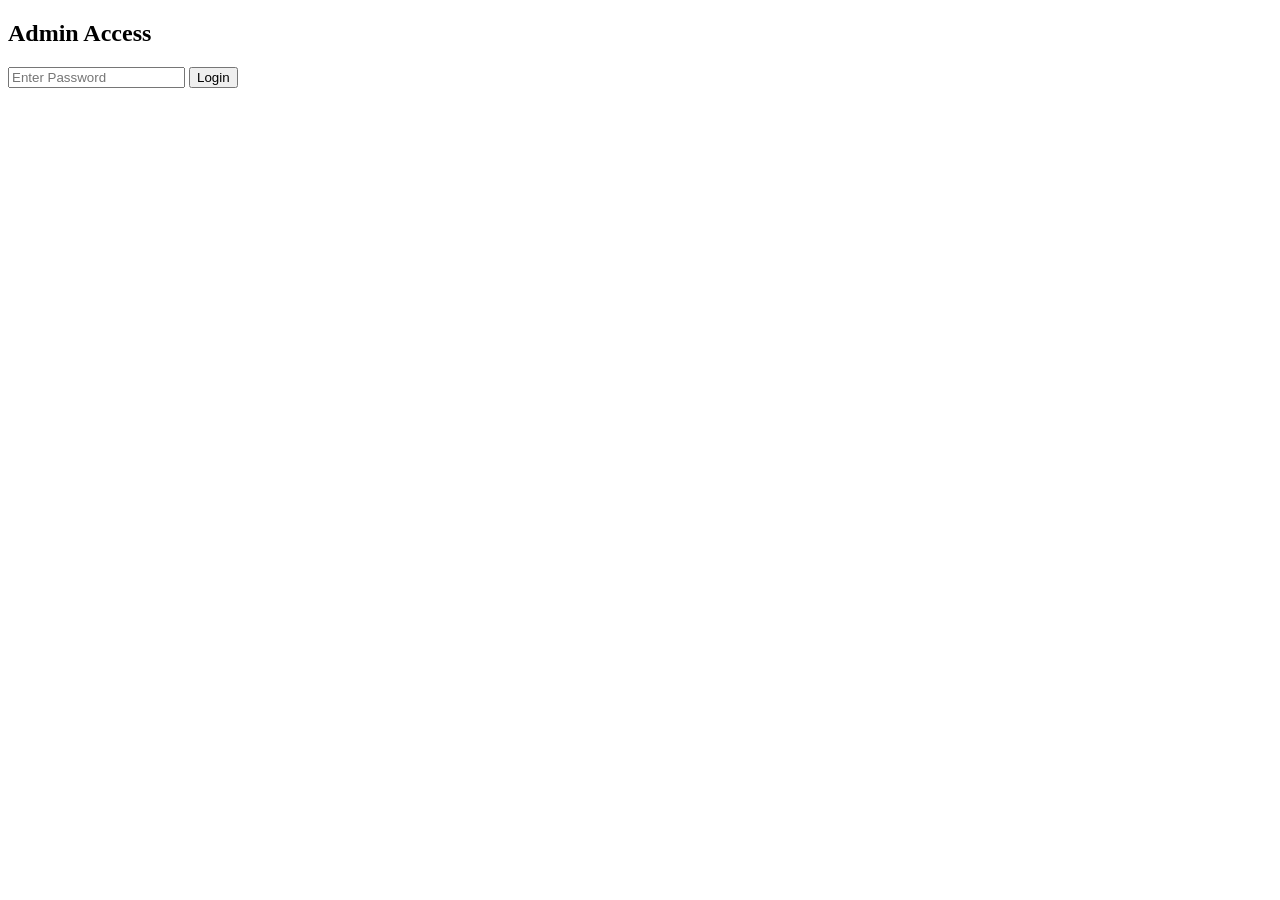
==== admin.html @ 87557cdb "Create admin.html" ====
<!DOCTYPE html>
<html lang="en">
<head>
  <link rel="stylesheet" href="styles.css">
  <title>Admin Dashboard - 505 Truck Service</title>
</head>
<body>

  <div id="login-box">
    <h2>Admin Access</h2>
    <input type="password" id="admin-password" placeholder="Enter Password">
    <button onclick="login()">Login</button>
  </div>

  <div id="admin-dashboard" style="display: none;">
    <h2>Edit Website Content</h2>
    
    <label>Change Main Text:</label>
    <input type="text" id="edit-welcome-text">
    
    <h3>Manage Items</h3>
    <div id="admin-items-list"></div>
    
    <button onclick="saveChanges()">Save and Publish Changes</button>
  </div>

  <script>
    let token = ""; // Holds authorization session

    async function login() {
      const password = document.getElementById('admin-password').value;
      const res = await fetch('/api/login', {
        method: 'POST',
        headers: { 'Content-Type': 'application/json' },
        body: JSON.stringify({ password })
      });
      
      if(res.ok) {
        const result = await res.json();
        token = result.token; // Save session token
        document.getElementById('login-box').style.display = 'none';
        document.getElementById('admin-dashboard').style.display = 'block';
        loadAdminFields();
      } else {
        alert("Incorrect Password");
      }
    }

    async function saveChanges() {
      const updatedText = document.getElementById('edit-welcome-text').value;
      
      const res = await fetch('/api/update-content', {
        method: 'POST',
        headers: { 
          'Content-Type': 'application/json',
          'Authorization': token 
        },
        body: JSON.stringify({ welcomeMessage: updatedText, items: [] })
      });

      if(res.ok) {
        alert("Website updated successfully! Everyone can see it now.");
      }
    }
  </script>
</body>
</html>
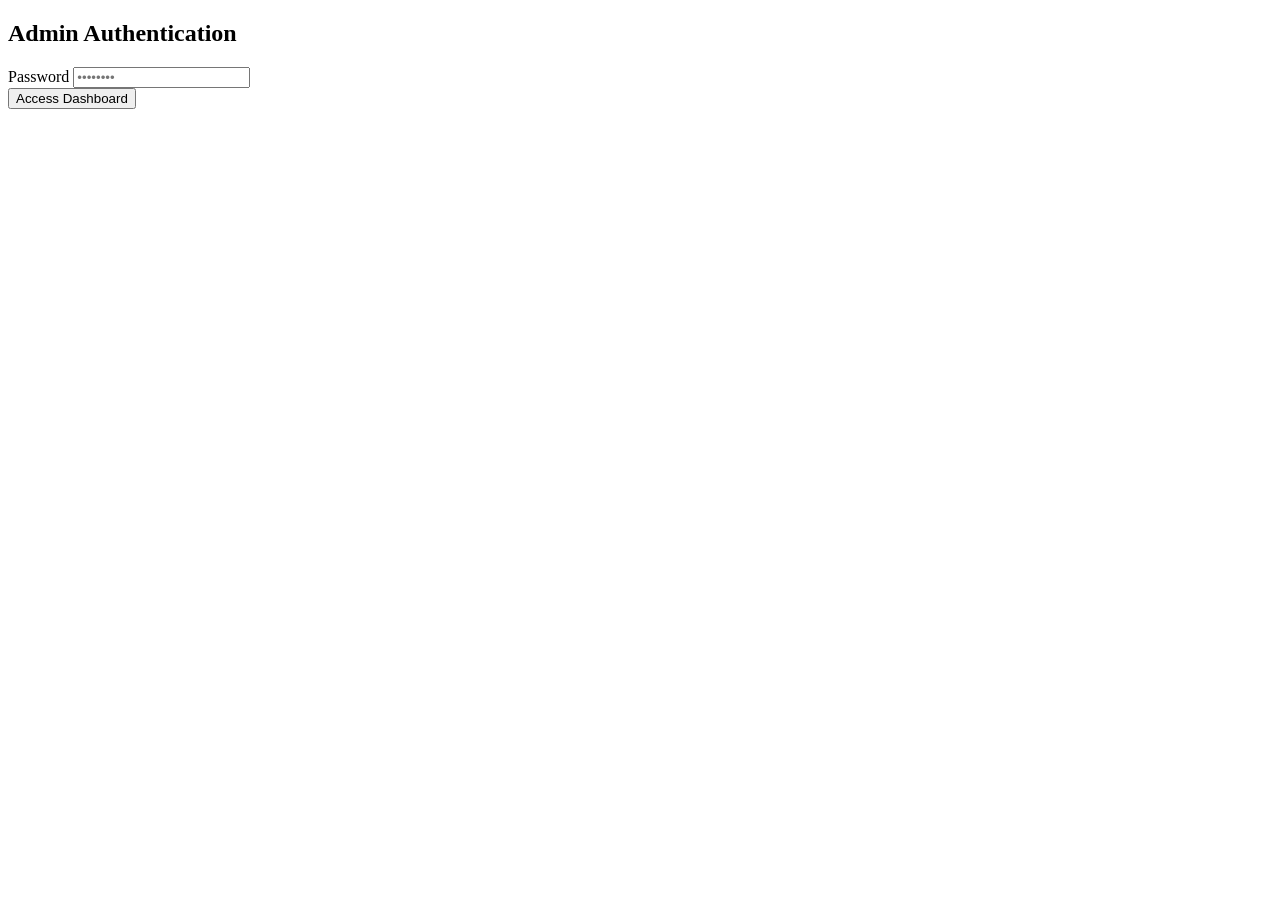
==== commit 7aef289a: "Update admin.html" ====
--- a/admin.html
+++ b/admin.html
@@ -1,31 +1,41 @@
 <!DOCTYPE html>
 <html lang="en">
 <head>
+  <meta charset="UTF-8">
+  <meta name="viewport" content="width=device-width, initial-scale=1.0">
   <link rel="stylesheet" href="styles.css">
-  <title>Admin Dashboard - 505 Truck Service</title>
+  <title>Admin Panel | 505 Truck Service</title>
 </head>
-<body>
+<body class="admin-body">
 
-  <div id="login-box">
-    <h2>Admin Access</h2>
-    <input type="password" id="admin-password" placeholder="Enter Password">
-    <button onclick="login()">Login</button>
+  <div id="login-box" class="admin-card">
+    <h2>Admin Authentication</h2>
+    <div class="admin-input-group">
+      <label for="admin-password">Password</label>
+      <input type="password" id="admin-password" placeholder="••••••••">
+    </div>
+    <button class="admin-btn" onclick="login()">Access Dashboard</button>
   </div>
 
-  <div id="admin-dashboard" style="display: none;">
-    <h2>Edit Website Content</h2>
+  <div id="admin-dashboard" class="admin-card" style="display: none;">
+    <h2>Control Panel</h2>
     
-    <label>Change Main Text:</label>
-    <input type="text" id="edit-welcome-text">
+    <div class="admin-input-group">
+      <label>Hero Welcome Text</label>
+      <input type="text" id="edit-welcome-text">
+    </div>
     
-    <h3>Manage Items</h3>
-    <div id="admin-items-list"></div>
+    <div class="admin-input-group">
+      <label>Active Services / Items</label>
+      <div id="admin-items-list"></div>
+    </div>
     
-    <button onclick="saveChanges()">Save and Publish Changes</button>
+    <button class="admin-btn" onclick="saveChanges()">Publish Changes Live</button>
   </div>
 
   <script>
-    let token = ""; // Holds authorization session
+    let token = "";
+    let currentItems = [];
 
     async function login() {
       const password = document.getElementById('admin-password').value;
@@ -37,13 +47,38 @@
       
       if(res.ok) {
         const result = await res.json();
-        token = result.token; // Save session token
+        token = result.token;
         document.getElementById('login-box').style.display = 'none';
         document.getElementById('admin-dashboard').style.display = 'block';
-        loadAdminFields();
+        
+        // Fetch current data to populate fields automatically
+        const dataRes = await fetch('/api/get-content');
+        const data = await dataRes.json();
+        
+        document.getElementById('edit-welcome-text').value = data.welcomeMessage;
+        currentItems = data.items || [];
+        renderAdminItems();
       } else {
-        alert("Incorrect Password");
+        alert("Access Denied: Invalid Password");
       }
+    }
+
+    function renderAdminItems() {
+      const listDiv = document.getElementById('admin-items-list');
+      listDiv.innerHTML = '';
+      currentItems.forEach((item, index) => {
+        listDiv.innerHTML += `
+          <div class="admin-item-row">
+            <span>${item.name}</span>
+            <button class="delete-btn" onclick="removeItem(${index})">Remove</button>
+          </div>
+        `;
+      });
+    }
+
+    function removeItem(index) {
+      currentItems.splice(index, 1);
+      renderAdminItems();
     }
 
     async function saveChanges() {
@@ -55,11 +90,13 @@
           'Content-Type': 'application/json',
           'Authorization': token 
         },
-        body: JSON.stringify({ welcomeMessage: updatedText, items: [] })
+        body: JSON.stringify({ welcomeMessage: updatedText, items: currentItems })
       });
 
       if(res.ok) {
-        alert("Website updated successfully! Everyone can see it now.");
+        alert("Changes pushed successfully! Refresh your home page to see them.");
+      } else {
+        alert("Error saving updates.");
       }
     }
   </script>
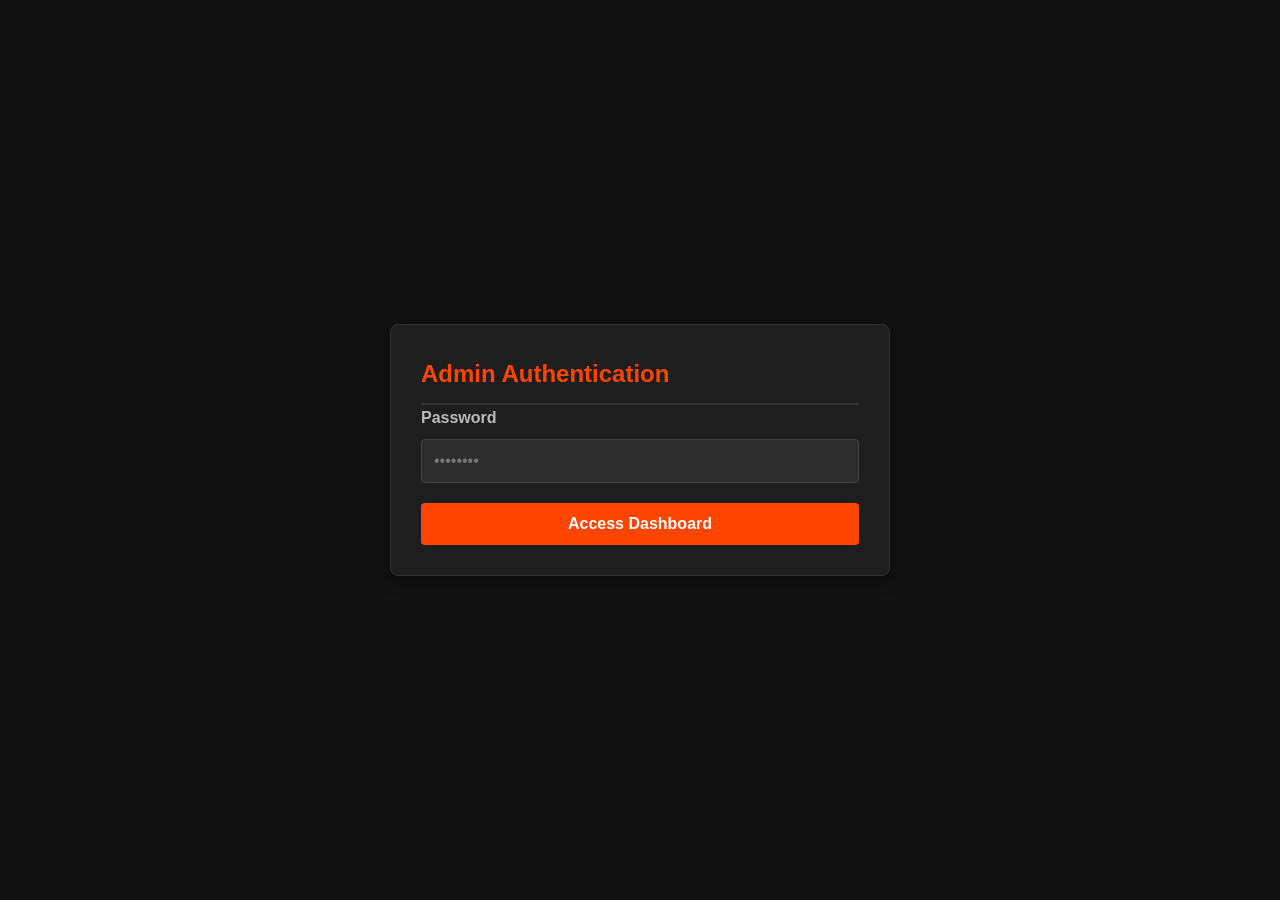
==== commit 2bdd2d5f: "Fix stylesheet link in admin.html" ====
--- a/admin.html
+++ b/admin.html
@@ -3,7 +3,7 @@
 <head>
   <meta charset="UTF-8">
   <meta name="viewport" content="width=device-width, initial-scale=1.0">
-  <link rel="stylesheet" href="styles.css">
+  <link rel="stylesheet" href="style.css">
   <title>Admin Panel | 505 Truck Service</title>
 </head>
 <body class="admin-body">
--- a/style.css
+++ b/style.css
@@ -0,0 +1,1489 @@
+/* --- Reset & Global Styles --- */
+@media (max-width: 768px) {
+  html, body {
+    width: 1200px;
+    overflow-x: hidden;
+  }
+
+  body {
+    transform: scale(0.8);
+    transform-origin: top left;
+  }
+}
+
+* {
+    margin: 0;
+    padding: 0;
+    box-sizing: border-box;
+    text-decoration: none;
+}
+
+body {
+    font-family: Arial, sans-serif;
+    background-color: #f9f9f9;
+    color: #333;
+    line-height: 1.6;
+    text-decoration: none;
+}
+
+.content-wrapper {
+    max-width: 1200px;
+    margin: 120px auto 60px auto;
+    padding: 0 20px;
+}
+
+
+.navbar {
+    position: fixed;
+    top: 0;
+    left: 0;
+    width: 100%;
+    background-color: #ffffff;
+    box-shadow: 0 2px 10px rgba(0, 0, 0, 0.1);
+    z-index: 1000;
+}
+
+.nav-container {
+    display: flex;
+    justify-content: space-between;
+    align-items: center;
+    max-width: 1400px;
+    margin: 0 auto;
+    padding: 15px 40px;
+}
+
+.logo img {
+    max-height: 50px;
+    width: auto;
+    display: block;
+}
+
+.nav-links {
+    display: flex;
+    list-style: none;
+    gap: 20px; 
+}
+
+.nav-links a {
+    text-decoration: none;
+    color: #333;
+    font-weight: bold;
+}
+
+
+.nav-spacer {
+    width: 150px; 
+}
+
+
+.content-wrapper {
+    max-width: 1200px;
+    margin: 120px auto 60px auto;
+    padding: 0 20px;
+}
+
+.hero-banner {
+    width: 100vw;
+    position: relative;
+    left: 50%;
+    right: 50%;
+    margin-left: -50vw;
+    margin-right: -50vw;
+    
+    height: 300px;
+    background-color: #000000;
+    overflow: hidden;
+    margin-bottom: 50px;
+    display: flex;
+    justify-content: center;
+    align-items: center;
+}
+
+.hero-banner img {
+    width: 100%;
+    height: 100%;
+    object-fit: contain; 
+}
+
+
+.documentary-section {
+    display: grid;
+    grid-template-columns: 1fr 1fr; 
+    gap: 40px;
+    align-items: center;
+    background-color: #ffffff;
+    padding: 40px;
+    border-radius: 8px;
+    box-shadow: 0 4px 6px rgba(0,0,0,0.05);
+    margin-bottom: 50px;
+}
+
+.doc-text {
+    display: flex;
+    flex-direction: column;
+    justify-content: center;
+}
+
+.doc-text h2 {
+    margin-bottom: 15px;
+    font-size: 2rem;
+}
+
+.doc-image img {
+    width: 100%;
+    height: auto;
+    max-height: 350px;
+    object-fit: cover;
+    border-radius: 6px;
+}
+
+.Contact_pl {
+    background: rgba(0, 0, 0, 0.3);
+    color: white;
+    text-align: center;
+    padding: 1.5rem 4rem; /* Reduced from 3rem to significantly shrink height */
+    width: 100%; 
+    max-width: 600px; 
+    margin: 2rem auto; 
+    border-radius: 25px;
+    box-shadow: 0 8px 32px rgba(0, 0, 0, 0.2);
+}
+
+.Contact_pl h2 {
+    text-align: center;
+    font-size: 1.6rem;
+    margin-bottom: 0.5rem; /* Tighter spacing */
+}
+
+.Contact_pl p {
+    font-size: 0.9rem;
+    margin-bottom: 1rem; /* Tighter spacing */
+}
+
+.personal {
+    display: flex;
+    flex-direction: column;
+    align-items: center;
+    gap: 2px; /* Pulls contact info closer together */
+    margin-bottom: 1rem;
+}
+
+.real {
+	display: flex;
+  	flex-direction: column;
+  	justify-content: left;
+  	margin-right: auto;
+}
+
+.front {
+    width: 100%;
+    height: 450px; 
+    background-color: #f7f7f7;
+    
+    
+    background-image: 
+        linear-gradient(to right, rgba(0,0,0,0.03) 1px, transparent 1px),
+        linear-gradient(to bottom, rgba(0,0,0,0.03) 1px, transparent 1px);
+    background-size: 50% 100%; 
+    background-position: center;
+
+    position: relative;
+    overflow: hidden;
+    border-radius: 8px;
+    margin-bottom: 50px;
+    display: flex;
+    justify-content: center;
+    align-items: center;
+}
+
+
+.front-bg-text {
+    font-family: 'Arial Black', Impact, sans-serif;
+    font-size: 4.5rem;
+    font-weight: 900;
+    line-height: 0.9;
+    color: #11161a;
+    text-align: center;
+    text-transform: uppercase;
+    letter-spacing: -2px;
+    user-select: none;
+    z-index: 1;
+}
+
+
+.front-fg-image {
+    position: absolute;
+    bottom: -20px;
+    max-height: 75%;
+    width: auto;
+    object-fit: contain;
+    z-index: 2;
+    
+    filter: drop-shadow(0px 10px 20px rgba(0, 0, 0, 0.15)); 
+}
+
+.Map-gallup {
+	border: 1px solid rgba(0, 0, 0, 0.1);
+	gap: 2rem;
+	display: flex;
+	align-items: center; 
+	justify-content: center;
+	gap: 5em;
+	padding: 4rem;
+	margin: 4rem;
+	border-radius: 30px;
+	background-color: white;
+	height: 600px;
+}
+
+.Map-box {
+	align-items: center;
+	justify-content: center;
+	text-align: center;
+	padding: 2rem;
+}
+
+.Map-box h1 {
+	font-size: 3em;
+	color: black;
+}
+
+.Map-box p {
+	font-size: 1.2em;
+	color: black;
+}
+
+.Map {
+	border-radius: 2em;
+	border: none;
+	width: 1500px;
+	height: 500px;
+	right: 40px;
+	transition: 0.3s ease-in-out;
+}
+
+.Map:hover {
+	transform: scale(1.1);
+	opacity: 1;
+}
+
+.services-section {
+    max-width: 1200px;
+    margin: 60px auto;
+    padding: 0 20px;
+    font-family: Arial, sans-serif;
+    color: #111;
+}
+
+.services-header {
+    text-align: center;
+    margin-bottom: 50px;
+}
+
+.services-header .subtitle {
+    display: block;
+    color: #e53935;
+    font-size: 0.85rem;
+    font-weight: bold;
+    text-transform: uppercase;
+    letter-spacing: 2px;
+    margin-bottom: 15px;
+}
+
+.services-header h2 {
+    font-size: 2.5rem;
+    font-weight: bold;
+    line-height: 1.2;
+    max-width: 800px;
+    margin: 0 auto;
+}
+
+.services-grid {
+    display: grid;
+    grid-template-columns: repeat(3, 1fr);
+    gap: 30px;
+}
+
+.service-card {
+    display: flex;
+    flex-direction: column;
+}
+
+.service-card .card-image {
+    width: 100%;
+    height: 250px;
+    border-radius: 12px;
+    overflow: hidden;
+    margin-bottom: 20px;
+}
+
+.service-card .card-image img {
+    width: 100%;
+    height: 100%;
+    object-fit: cover;
+}
+
+.service-card h3 {
+    font-size: 1.4rem;
+    font-weight: bold;
+    margin-bottom: 15px;
+    line-height: 1.3;
+}
+
+.service-card p {
+    font-size: 0.95rem;
+    color: #555;
+    line-height: 1.6;
+}
+
+.testimonials-section {
+    max-width: 800px;
+    margin: 60px auto;
+    padding: 40px 20px;
+    background-color: #ffffff;
+    border-radius: 16px;
+    box-shadow: 0 10px 30px rgba(0, 0, 0, 0.05);
+    font-family: Arial, sans-serif;
+    text-align: center;
+}
+
+.testimonials-header h2 {
+    font-size: 2rem;
+    color: #111;
+    margin-bottom: 30px;
+    font-weight: bold;
+}
+
+.testimonial-container {
+    position: relative;
+    min-height: 280px;
+    display: flex;
+    flex-direction: column;
+    justify-content: center;
+    align-items: center;
+}
+
+.testimonial-slide {
+    display: none;
+    opacity: 0;
+    transition: opacity 0.5s ease-in-out;
+    width: 100%;
+    max-width: 650px;
+}
+
+.testimonial-slide.active {
+    display: block;
+    opacity: 1;
+}
+
+.stars {
+    color: #ffb400;
+    font-size: 1.4rem;
+    margin-bottom: 15px;
+}
+
+.quote {
+    font-size: 1.15rem;
+    color: #444;
+    line-height: 1.6;
+    font-style: italic;
+    margin-bottom: 25px;
+}
+
+.client-info {
+    display: flex;
+    align-items: center;
+    justify-content: center;
+    gap: 15px;
+}
+
+.client-info img {
+    width: 60px;
+    height: 60px;
+    border-radius: 50%;
+    object-fit: cover;
+    background-color: #eee;
+}
+
+.client-info h4 {
+    font-size: 1rem;
+    color: #111;
+    font-weight: bold;
+    margin: 0;
+    text-align: left;
+}
+
+.client-info span {
+    display: block;
+    font-size: 0.85rem;
+    color: #666;
+    text-align: left;
+}
+
+.testimonial-controls {
+    display: flex;
+    gap: 15px;
+    margin-top: 30px;
+}
+
+.control-btn {
+    background: #f0f0f0;
+    border: none;
+    width: 40px;
+    height: 40px;
+    border-radius: 50%;
+    font-size: 1.2rem;
+    cursor: pointer;
+    display: flex;
+    align-items: center;
+    justify-content: center;
+    transition: background 0.2s ease, color 0.2s ease;
+    color: #333;
+}
+
+.control-btn:hover {
+    background: #e53935;
+    color: #ffffff;
+}
+
+/* --- Stats Grid Section --- */
+.stats-container {
+    display: grid;
+    grid-template-columns: repeat(3, 1fr);
+    gap: 25px;
+    max-width: 1200px;
+    margin: 50px auto;
+    padding: 0 20px;
+}
+
+.stat-card {
+    background: linear-gradient(135deg, #ffffff, #f1f5f9);
+    padding: 30px 20px;
+    border-radius: 16px;
+    text-align: center;
+    box-shadow: 0 4px 20px rgba(0, 0, 0, 0.03);
+    border: 1px solid rgba(0, 0, 0, 0.05);
+    transition: transform 0.3s ease;
+}
+
+.stat-card:hover {
+    transform: translateY(-5px);
+}
+
+.stat-number {
+    display: block;
+    font-size: 2.5rem;
+    font-weight: 800;
+    color: #111;
+    margin-bottom: 5px;
+    letter-spacing: -1px;
+}
+
+.stat-label {
+    font-size: 0.95rem;
+    color: #666;
+    text-transform: uppercase;
+    letter-spacing: 1px;
+    font-weight: 600;
+}
+
+/* --- FAQ Accordion Section --- */
+.faq-container {
+    max-width: 700px;
+    margin: 60px auto;
+    padding: 0 20px;
+    font-family: Arial, sans-serif;
+}
+
+.faq-container h3 {
+    text-align: center;
+    font-size: 1.8rem;
+    margin-bottom: 25px;
+    color: #111;
+}
+
+.faq-item {
+    background: #ffffff;
+    margin-bottom: 12px;
+    border-radius: 8px;
+    box-shadow: 0 2px 8px rgba(0,0,0,0.04);
+    overflow: hidden;
+    border: 1px solid #edf2f7;
+}
+
+.faq-question {
+    width: 100%;
+    padding: 18px 20px;
+    text-align: left;
+    background: none;
+    border: none;
+    font-size: 1.05rem;
+    font-weight: 600;
+    color: #2d3748;
+    cursor: pointer;
+    display: flex;
+    justify-content: space-between;
+    align-items: center;
+    transition: background 0.2s ease;
+}
+
+.faq-question:hover {
+    background: #f7fafc;
+}
+
+.faq-question::after {
+    content: '+';
+    font-size: 1.3rem;
+    color: #a0aec0;
+    transition: transform 0.3s ease;
+}
+
+.faq-item.active .faq-question::after {
+    transform: rotate(45deg);
+}
+
+.faq-answer {
+    max-height: 0;
+    overflow: hidden;
+    transition: max-height 0.3s cubic-bezier(0, 1, 0, 1);
+    background: #fcfdfd;
+}
+
+.faq-answer p {
+    padding: 0 20px 20px 20px;
+    color: #4a5568;
+    line-height: 1.6;
+    font-size: 0.95rem;
+}
+
+.faq-item.active .faq-answer {
+    max-height: 1000px;
+    transition: max-height 0.3s cubic-bezier(1, 0, 1, 0);
+}
+
+/* --- Floating Call-To-Action (CTA) --- */
+.floating-cta {
+    position: fixed;
+    bottom: 30px;
+    right: 30px;
+    background-color: #111;
+    color: #ffffff;
+    padding: 12px 20px;
+    border-radius: 30px;
+    text-decoration: none;
+    display: flex;
+    align-items: center;
+    gap: 8px;
+    font-weight: bold;
+    font-size: 0.9rem;
+    box-shadow: 0 10px 25px rgba(0, 0, 0, 0.15);
+    z-index: 999;
+    transition: transform 0.2s ease, background-color 0.2s ease;
+}
+
+.floating-cta:hover {
+    transform: scale(1.05);
+    background-color: #222;
+}
+
+/* --- Live Chat Widget (Bottom Left) --- */
+.chat-widget {
+    position: fixed;
+    bottom: 30px;
+    left: 30px;
+    z-index: 2000;
+    font-family: Arial, sans-serif;
+}
+
+/* Floating Action Button */
+.chat-bubble {
+    width: 56px;
+    height: 56px;
+    background-color: #111111;
+    color: #ffffff;
+    border: none;
+    border-radius: 50%;
+    cursor: pointer;
+    display: flex;
+    align-items: center;
+    justify-content: center;
+    box-shadow: 0 4px 16px rgba(0, 0, 0, 0.2);
+    transition: transform 0.2s ease, background-color 0.2s ease;
+}
+
+.chat-bubble:hover {
+    transform: scale(1.05);
+    background-color: #222222;
+}
+
+/* Hidden Chat Window Container */
+.chat-window {
+    position: absolute;
+    bottom: 70px;
+    left: 0;
+    width: 320px;
+    height: 400px;
+    background-color: #ffffff;
+    border-radius: 12px;
+    box-shadow: 0 8px 24px rgba(0, 0, 0, 0.15);
+    display: flex;
+    flex-direction: column;
+    overflow: hidden;
+    opacity: 0;
+    transform: translateY(20px) scale(0.95);
+    pointer-events: none;
+    transition: opacity 0.3s cubic-bezier(0.16, 1, 0.3, 1), transform 0.3s cubic-bezier(0.16, 1, 0.3, 1);
+}
+
+/* Open State Trigger */
+.chat-widget.chat-open .chat-window {
+    opacity: 1;
+    transform: translateY(0) scale(1);
+    pointer-events: auto;
+}
+
+/* Header Area */
+.chat-header {
+    background-color: #111111;
+    color: #ffffff;
+    padding: 15px;
+    display: flex;
+    justify-content: space-between;
+    align-items: center;
+}
+
+.chat-status {
+    display: flex;
+    align-items: center;
+    gap: 8px;
+}
+
+.status-dot {
+    width: 8px;
+    height: 8px;
+    background-color: #4caf50;
+    border-radius: 50%;
+}
+
+.chat-header h4 {
+    margin: 0;
+    font-size: 0.95rem;
+    font-weight: 600;
+}
+
+.close-chat {
+    background: none;
+    border: none;
+    color: #ffffff;
+    font-size: 1.5rem;
+    cursor: pointer;
+    line-height: 1;
+}
+
+/* Chat History Display */
+.chat-body {
+    flex: 1;
+    padding: 15px;
+    background-color: #f7f9fa;
+    overflow-y: auto;
+    display: flex;
+    flex-direction: column;
+    gap: 10px;
+}
+
+.message {
+    max-width: 80%;
+    padding: 10px 14px;
+    border-radius: 8px;
+    font-size: 0.9rem;
+    line-height: 1.4;
+}
+
+.system-msg {
+    background-color: #e2e8f0;
+    color: #334155;
+    align-self: flex-start;
+    border-top-left-radius: 2px;
+}
+
+.user-msg {
+    background-color: #111111;
+    color: #ffffff;
+    align-self: flex-end;
+    border-top-right-radius: 2px;
+}
+
+/* Input Controls */
+.chat-footer {
+    padding: 10px 15px;
+    background-color: #ffffff;
+    border-top: 1px solid #edf2f7;
+    display: flex;
+    gap: 10px;
+    align-items: center;
+}
+
+.chat-footer input {
+    flex: 1;
+    border: none;
+    outline: none;
+    font-size: 0.9rem;
+    padding: 8px 0;
+}
+
+.chat-footer button {
+    background: none;
+    border: none;
+    color: #111111;
+    cursor: pointer;
+    display: flex;
+    align-items: center;
+    justify-content: center;
+    padding: 4px;
+    transition: color 0.2s ease;
+}
+
+.chat-footer button:hover {
+    color: #e53935;
+}
+
+.activity-toast {
+    position: fixed;
+    bottom: 30px;
+    right: -350px; /* Hidden off-screen by default */
+    background: #ffffff;
+    padding: 15px 20px;
+    border-radius: 12px;
+    box-shadow: 0 10px 30px rgba(0,0,0,0.1);
+    display: flex;
+    align-items: center;
+    gap: 12px;
+    z-index: 3000;
+    border-left: 4px solid #e53935;
+    transition: right 0.5s cubic-bezier(0.16, 1, 0.3, 1);
+    font-family: Arial, sans-serif;
+    max-width: 320px;
+}
+
+.activity-toast.show {
+    right: 30px; /* Slide into view */
+}
+
+.toast-icon {
+    font-size: 1.3rem;
+}
+
+.toast-text p {
+    font-size: 0.85rem;
+    color: #111;
+    margin: 0;
+    font-weight: 600;
+    line-height: 1.3;
+}
+
+.toast-text span {
+    font-size: 0.75rem;
+    color: #888;
+}
+
+.glow-grid {
+    display: grid;
+    grid-template-columns: repeat(3, 1fr);
+    gap: 25px;
+    max-width: 1200px;
+    margin: 50px auto;
+    padding: 0 20px;
+    font-family: Arial, sans-serif;
+}
+
+.glow-card {
+    background: #11161a;
+    color: #ffffff;
+    padding: 35px 25px;
+    border-radius: 16px;
+    position: relative;
+    border: 1px solid rgba(255, 255, 255, 0.08);
+    transition: transform 0.3s ease, border-color 0.3s ease;
+}
+
+.glow-card::before {
+    content: '';
+    position: absolute;
+    top: -1px; left: -1px; right: -1px; bottom: -1px;
+    border-radius: 16px;
+    background: linear-gradient(135deg, #e53935, #ff7300);
+    z-index: -1;
+    opacity: 0;
+    transition: opacity 0.3s ease;
+}
+
+.glow-card:hover {
+    transform: translateY(-5px);
+    border-color: transparent;
+}
+
+.glow-card:hover::before {
+    opacity: 1;
+}
+
+.card-icon {
+    font-size: 2rem;
+    margin-bottom: 20px;
+}
+
+.glow-card h3 {
+    font-size: 1.35rem;
+    margin-bottom: 12px;
+    font-weight: 700;
+    letter-spacing: -0.5px;
+}
+
+.glow-card p {
+    font-size: 0.95rem;
+    color: #94a3b8;
+    line-height: 1.6;
+}
+
+.line-grid {
+    display: grid;
+    grid-template-columns: repeat(3, 1fr);
+    gap: 30px;
+    max-width: 1200px;
+    margin: 50px auto;
+    padding: 0 20px;
+    font-family: Arial, sans-serif;
+}
+
+.line-card {
+    background: #ffffff;
+    padding: 40px 30px;
+    border-radius: 12px;
+    box-shadow: 0 4px 6px -1px rgba(0, 0, 0, 0.05);
+    position: relative;
+    overflow: hidden;
+    border: 1px solid #edf2f7;
+    transition: box-shadow 0.3s ease;
+}
+
+.line-card::after {
+    content: '';
+    position: absolute;
+    left: 0;
+    top: 0;
+    height: 100%;
+    width: 4px;
+    background-color: #e53935;
+    transform: scaleY(0);
+    transition: transform 0.3s ease;
+    transform-origin: bottom;
+}
+
+.line-card:hover {
+    box-shadow: 0 20px 25px -5px rgba(0, 0, 0, 0.08);
+}
+
+.line-card:hover::after {
+    transform: scaleY(1);
+}
+
+.line-card h3 {
+    font-size: 1.2rem;
+    color: #1a202c;
+    margin-bottom: 15px;
+    font-weight: 700;
+}
+
+.line-card p {
+    font-size: 0.95rem;
+    color: #4a5568;
+    line-height: 1.6;
+}
+
+.floating-grid {
+    display: grid;
+    grid-template-columns: repeat(3, 1fr);
+    gap: 40px 25px; /* Extra top gap to accommodate the floating icons */
+    max-width: 1200px;
+    margin: 60px auto;
+    padding: 0 20px;
+    font-family: Arial, sans-serif;
+}
+
+.float-card {
+    background: #ffffff;
+    padding: 40px 25px 30px 25px;
+    border-radius: 16px;
+    box-shadow: 0 4px 20px rgba(0,0,0,0.04);
+    border: 1px solid #edf2f7;
+    position: relative;
+    transition: transform 0.3s ease, box-shadow 0.3s ease;
+}
+
+.float-icon {
+    position: absolute;
+    top: -25px;
+    left: 25px;
+    width: 50px;
+    height: 50px;
+    background: #111111;
+    color: #ffffff;
+    border-radius: 12px;
+    display: flex;
+    align-items: center;
+    justify-content: center;
+    font-size: 1.5rem;
+    box-shadow: 0 8px 16px rgba(0,0,0,0.1);
+    transition: transform 0.3s ease, background-color 0.3s ease;
+}
+
+.float-card:hover {
+    transform: translateY(-5px);
+    box-shadow: 0 20px 30px rgba(0,0,0,0.08);
+}
+
+.float-card:hover .float-icon {
+    transform: translateY(-5px);
+    background-color: #e53935; /* Accent switch on hover */
+}
+
+.float-card h3 {
+    font-size: 1.3rem;
+    color: #1a202c;
+    margin-bottom: 12px;
+    font-weight: 700;
+}
+
+.float-card p {
+    font-size: 0.95rem;
+    color: #4a5568;
+    line-height: 1.6;
+}
+
+.split-wrapper {
+    display: flex;
+    width: 100%;
+    max-width: 1200px;
+    height: 400px;
+    margin: 50px auto;
+    border-radius: 20px;
+    overflow: hidden;
+    font-family: Arial, sans-serif;
+    box-shadow: 0 10px 30px rgba(0, 0, 0, 0.05);
+}
+
+.split-panel {
+    flex: 1;
+    display: flex;
+    align-items: center;
+    justify-content: center;
+    padding: 40px;
+    transition: flex 0.6s cubic-bezier(0.16, 1, 0.3, 1), background-color 0.3s ease;
+    cursor: pointer;
+    position: relative;
+}
+
+.left-panel {
+    background-color: #11161a;
+    color: #ffffff;
+}
+
+.right-panel {
+    background-color: #f1f5f9;
+    color: #1e293b;
+}
+
+/* When active, the panel expands to take up 65% of the total width */
+.split-panel.active {
+    flex: 1.8;
+}
+
+.split-content {
+    max-width: 400px;
+    text-align: center;
+}
+
+.split-content h2 {
+    font-size: 1.8rem;
+    margin-bottom: 15px;
+    font-weight: 700;
+}
+
+.split-content p {
+    font-size: 0.95rem;
+    line-height: 1.6;
+    opacity: 0.8;
+}
+
+/* Apply this to your major layout tags (sections, articles, wrappers) */
+section, 
+.services-section, 
+.testimonials-section, 
+.premium-enhancements,
+.glow-grid,
+.line-grid,
+.bento-grid,
+.split-wrapper {
+    margin-top: 100px;       /* Pushes the next section down */
+    margin-bottom: 100px;    /* Pushes the following section down */
+    padding-top: 60px;       /* Internal spacing at the top of the section */
+    padding-bottom: 60px;    /* Internal spacing at the bottom of the section */
+    position: relative;      /* Ensures layout structural containment */
+}
+
+
+.footer-corporate {
+    background-color: #ffffff;
+    border-top: 1px solid #edf2f7;
+    padding: 80px 20px 30px 20px;
+    margin-top: 120px; /* Big top gap to separate it from the content above */
+    font-family: Arial, sans-serif;
+}
+
+.footer-container {
+    max-width: 1200px;
+    margin: 0 auto;
+    display: grid;
+    grid-template-columns: 2fr 1fr 1fr;
+    gap: 40px;
+}
+
+.footer-column h3 {
+    font-size: 1.4rem;
+    color: #111111;
+    margin-bottom: 15px;
+    font-weight: 700;
+}
+
+.footer-column h4 {
+    font-size: 1rem;
+    color: #111111;
+    margin-bottom: 20px;
+    font-weight: 700;
+    text-transform: uppercase;
+    letter-spacing: 1px;
+}
+
+.footer-column p {
+    color: #64748b;
+    font-size: 0.95rem;
+    line-height: 1.6;
+}
+
+.footer-column ul {
+    list-style: none;
+    padding: 0;
+    margin: 0;
+}
+
+.footer-column ul li {
+    margin-bottom: 12px;
+    color: #64748b;
+    font-size: 0.95rem;
+}
+
+.footer-column ul li a {
+    color: #64748b;
+    text-decoration: none;
+    transition: color 0.2s;
+}
+
+.footer-column ul li a:hover {
+    color: #e53935;
+}
+
+.footer-bottom {
+    max-width: 1200px;
+    margin: 60px auto 0 auto;
+    padding-top: 25px;
+    border-top: 1px solid #edf2f7;
+    text-align: center;
+}
+
+.footer-bottom p {
+    color: #94a3b8;
+    font-size: 0.85rem;
+    margin: 0;
+}
+
+
+.location-banner {
+    background-color: #f1f5f9; /* Light, neutral background */
+    border-bottom: 1px solid #e2e8f0;
+    padding: 12px 20px; /* Slim vertical spacing */
+    margin-top: 80px; /* Adjust to match your navbar's height */
+    margin-bottom: 1px; /* Small gap before your main content */
+    font-family: Arial, sans-serif;
+}
+
+
+[data-theme="dark"] .location-banner {
+    background-color: #1e293b;
+    border-bottom: 1px solid rgba(255, 255, 255, 0.05);
+}
+
+.location-banner-content {
+    max-width: 1200px;
+    margin: 0 auto;
+    display: flex;
+    align-items: center;
+    justify-content: center; /* Centers the text; change to flex-start to left-align */
+    gap: 8px;
+}
+
+.location-dot {
+    width: 8px;
+    height: 8px;
+    background-color: #e53935; /* Accent red indicator dot */
+    border-radius: 50%;
+    display: inline-block;
+}
+
+.location-banner p {
+    font-size: 0.95rem;
+    color: #334155;
+    margin: 0;
+}
+
+[data-theme="dark"] .location-banner p {
+    color: #cbd5e1;
+}
+
+.location-banner strong {
+    color: #111111;
+    font-weight: 700;
+}
+
+[data-theme="dark"] .location-banner strong {
+    color: #ffffff;
+}
+
+.reveal-grid {
+    display: flex;
+    justify-content: center;
+    padding: 20px;
+    font-family: Arial, sans-serif;
+}
+
+.reveal-card {
+    background: #ffffff;
+    border: 1px solid #e2e8f0;
+    border-radius: 16px;
+    padding: 30px;
+    width: 100%;
+    max-width: 400px;
+    box-shadow: 0 4px 12px rgba(0, 0, 0, 0.03);
+    overflow: hidden;
+    transition: box-shadow 0.3s ease;
+}
+
+.reveal-header {
+    display: flex;
+    justify-content: space-between;
+    align-items: center;
+    margin-bottom: 15px;
+}
+
+.reveal-header h3 {
+    margin: 0;
+    font-size: 1.25rem;
+    color: #111111;
+}
+
+.reveal-price {
+    font-size: 1.4rem;
+    font-weight: 800;
+    color: #e53935;
+}
+
+.reveal-summary {
+    color: #475569;
+    font-size: 0.95rem;
+    line-height: 1.5;
+    margin: 0 0 20px 0;
+}
+
+/* Hidden by default with smooth height transitions */
+.reveal-hidden-content {
+    max-height: 0;
+    opacity: 0;
+    overflow: hidden;
+    transition: max-height 0.4s cubic-bezier(0, 1, 0, 1), opacity 0.3s ease;
+}
+
+.reveal-hidden-content hr {
+    border: 0;
+    height: 1px;
+    background: #e2e8f0;
+    margin: 15px 0;
+}
+
+.reveal-hidden-content h4 {
+    margin: 0 0 10px 0;
+    font-size: 0.9rem;
+}
+
+.reveal-hidden-content ul {
+    padding-left: 20px;
+    margin: 0;
+}
+
+.reveal-hidden-content ul li {
+    font-size: 0.85rem;
+    color: #64748b;
+    margin-bottom: 8px;
+}
+
+/* Open State Modifications via JS class toggle */
+.reveal-card.is-open .reveal-hidden-content {
+    max-height: 500px; /* Big enough limit to display content */
+    opacity: 1;
+    transition: max-height 0.4s cubic-bezier(1, 0, 1, 0), opacity 0.3s ease;
+}
+
+.reveal-toggle-btn {
+    width: 100%;
+    background: #f1f5f9;
+    color: #1e293b;
+    border: none;
+    padding: 12px;
+    border-radius: 8px;
+    font-weight: bold;
+    cursor: pointer;
+    margin-top: 20px;
+    transition: background 0.2s, color 0.2s;
+}
+
+.reveal-toggle-btn:hover {
+    background: #111111;
+    color: #ffffff;
+}
+
+.hero-image-layout {
+    max-width: 1200px;
+    margin: 40px auto;
+    padding: 0 20px;
+    font-family: Arial, sans-serif;
+}
+
+/* --- Title Styling --- */
+.title-container {
+    text-align: center;
+    margin-bottom: 30px; /* Space between title and the image below */
+}
+
+.accent-title {
+    color: #e53935; /* Crisp, highly visible red */
+    font-size: 2.5rem;
+    font-weight: 800;
+    margin: 0 0 10px 0;
+    letter-spacing: -1px;
+    text-transform: uppercase;
+}
+
+.subtitle-text {
+    color: #475569;
+    font-size: 1.1rem;
+    margin: 0;
+}
+
+/* --- Image Framework --- */
+.image-wrapper {
+    width: 100%;
+    height: 450px; /* Fixed height for the showcase area */
+    border-radius: 16px;
+    overflow: hidden; /* Keeps the image corners rounded */
+    box-shadow: 0 10px 30px rgba(0, 0, 0, 0.08);
+    background-color: #f1f5f9; /* Skeleton background color while loading */
+}
+
+.image-wrapper img {
+    width: 100%;
+    height: 100%;
+    /* Crucial properties to prevent stretching and distortion: */
+    object-fit: cover; 
+    object-position: center; 
+    display: block;
+}
+
+.Road-title {
+	text-align: center;
+    margin: 20px auto;
+    font-family: Arial, sans-serif;
+    color: red;
+    font-size: 2.5rem;
+}
+
+
+.truck-hero-section {
+    width: 100%;
+    max-width: 1200px;
+    margin: 80px auto;
+    padding: 0 20px;
+    font-family: Arial, sans-serif;
+    overflow: hidden; /* Prevents the truck from causing a horizontal scrollbar while animating */
+}
+
+.truck-hero-container {
+    display: flex;
+    align-items: center;
+    justify-content: space-between;
+    gap: 40px;
+}
+
+/* --- Left Side: Text Layout --- */
+.truck-text-side {
+    flex: 1;
+    max-width: 500px;
+}
+
+.truck-red-title {
+    color: #e53935; /* Sharp accent red */
+    font-size: 2.8rem;
+    font-weight: 800;
+    margin: 0 0 15px 0;
+    text-transform: uppercase;
+    letter-spacing: -1px;
+}
+
+.truck-paragraph {
+    color: #475569;
+    font-size: 1.1rem;
+    line-height: 1.6;
+    margin: 0;
+}
+
+
+.truck-image-side {
+    flex: 1.2;
+    display: flex;
+    justify-content: center;
+    align-items: center;
+    height: 450px; 
+    position: relative;
+}
+
+.animated-truck {
+    width: 100%;
+    height: 100%;
+
+    object-fit: contain; 
+    display: block;
+    
+    
+    animation: driveInLeft 1.2s cubic-bezier(0.16, 1, 0.3, 1) forwards;
+}
+
+
+@keyframes driveInLeft {
+    0% {
+        opacity: 0;
+        transform: translateX(-150px); 
+    }
+    100% {
+        opacity: 1;
+        transform: translateX(0);
+    }
+}
+/* Admin Panel */
+
+/* Admin Page Layout & Theme */
+.admin-body {
+  background-color: #121212;
+  color: #ffffff;
+  font-family: 'Segoe UI', Roboto, sans-serif;
+  display: flex;
+  justify-content: center;
+  align-items: center;
+  min-height: 100vh;
+  margin: 0;
+}
+
+/* Auth Container & Dashboard Panel */
+.admin-card {
+  background: #1e1e1e;
+  border: 1px solid #333;
+  border-radius: 8px;
+  padding: 30px;
+  width: 100%;
+  max-width: 500px;
+  box-shadow: 0 4px 15px rgba(0, 0, 0, 0.5);
+}
+
+.admin-card h2 {
+  color: #ff4500; /* Truck/Industrial Orange accent */
+  margin-top: 0;
+  border-bottom: 2px solid #333;
+  padding-bottom: 10px;
+}
+
+/* Form Inputs */
+.admin-input-group {
+  margin-bottom: 20px;
+}
+
+.admin-input-group label {
+  display: block;
+  margin-bottom: 8px;
+  font-weight: 600;
+  color: #bbb;
+}
+
+.admin-card input[type="text"],
+.admin-card input[type="password"] {
+  width: 100%;
+  padding: 12px;
+  background: #2d2d2d;
+  border: 1px solid #444;
+  border-radius: 4px;
+  color: #fff;
+  box-sizing: border-box;
+  font-size: 16px;
+}
+
+.admin-card input:focus {
+  border-color: #ff4500;
+  outline: none;
+}
+
+/* Action Buttons */
+.admin-btn {
+  background: #ff4500;
+  color: #fff;
+  border: none;
+  padding: 12px 20px;
+  border-radius: 4px;
+  cursor: pointer;
+  font-weight: bold;
+  width: 100%;
+  font-size: 16px;
+  transition: background 0.2s ease;
+}
+
+.admin-btn:hover {
+  background: #e03d00;
+}
+
+/* Items List Management */
+.admin-item-row {
+  display: flex;
+  justify-content: space-between;
+  align-items: center;
+  background: #252525;
+  padding: 10px 15px;
+  border-radius: 4px;
+  margin-bottom: 8px;
+  border-left: 4px solid #ff4500;
+}
+
+.delete-btn {
+  background: #dc3545;
+  color: white;
+  border: none;
+  padding: 5px 10px;
+  border-radius: 4px;
+  cursor: pointer;
+}
+
+.delete-btn:hover {
+  background: #bd2130;
+}
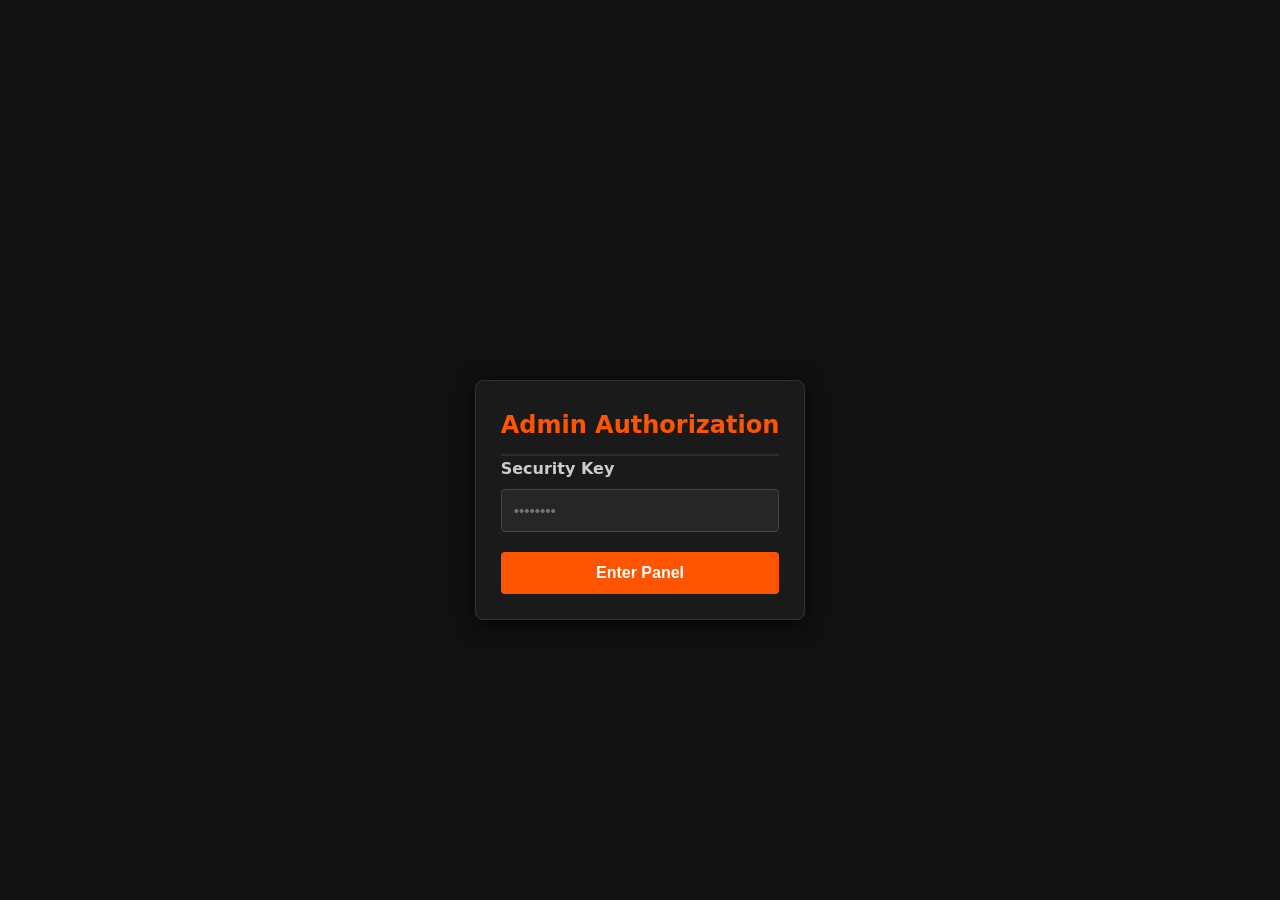
==== commit 9f6600b5: "Update admin.html" ====
--- a/admin.html
+++ b/admin.html
@@ -4,99 +4,104 @@
   <meta charset="UTF-8">
   <meta name="viewport" content="width=device-width, initial-scale=1.0">
   <link rel="stylesheet" href="style.css">
-  <title>Admin Panel | 505 Truck Service</title>
+  <title>Admin Dashboard | 505 Truck Service</title>
 </head>
 <body class="admin-body">
 
-  <div id="login-box" class="admin-card">
-    <h2>Admin Authentication</h2>
-    <div class="admin-input-group">
-      <label for="admin-password">Password</label>
-      <input type="password" id="admin-password" placeholder="••••••••">
+  <div id="auth-box" class="admin-container" style="max-width: 400px; margin-top: 100px;">
+    <h2>Admin Authorization</h2>
+    <div class="form-group">
+      <label>Security Key</label>
+      <input type="password" id="admin-pass" placeholder="••••••••">
     </div>
-    <button class="admin-btn" onclick="login()">Access Dashboard</button>
+    <button class="admin-btn" onclick="checkLogin()">Enter Panel</button>
   </div>
 
-  <div id="admin-dashboard" class="admin-card" style="display: none;">
-    <h2>Control Panel</h2>
+  <div id="dashboard-box" class="admin-container" style="display: none;">
+    <h2>Content Manager</h2>
     
-    <div class="admin-input-group">
-      <label>Hero Welcome Text</label>
-      <input type="text" id="edit-welcome-text">
+    <div style="background: #222; padding: 15px; border-radius: 6px; margin-bottom: 25px;">
+      <h3>Edit Existing Main Heading / Text</h3>
+      <div class="form-group">
+        <label>Find and Replace Exact Old Text:</label>
+        <input type="text" id="old-text" placeholder="e.g., Welcome to 505 Truck Service">
+      </div>
+      <div class="form-group">
+        <label>Change It To This New Text:</label>
+        <input type="text" id="new-text" placeholder="e.g., Premier Mobile Truck Repair">
+      </div>
+      <button class="admin-btn" onclick="submitTextChange()">Update Text Strings</button>
     </div>
-    
-    <div class="admin-input-group">
-      <label>Active Services / Items</label>
-      <div id="admin-items-list"></div>
+
+    <div style="background: #222; padding: 15px; border-radius: 6px;">
+      <h3>Publish a New Service Card Box</h3>
+      <div class="form-group">
+        <label>Box Title</label>
+        <input type="text" id="box-title" placeholder="e.g., Diesel Engine Diagnostics">
+      </div>
+      <div class="form-group">
+        <label>Image Web Address Link (URL)</label>
+        <input type="text" id="box-image" placeholder="https://images.unsplash.com/... or leave blank">
+      </div>
+      <div class="form-group">
+        <label>Description</label>
+        <textarea id="box-desc" rows="3" placeholder="Describe the item or service specs..."></textarea>
+      </div>
+      <button class="admin-btn" onclick="submitNewBox()">Inject Service Card</button>
     </div>
-    
-    <button class="admin-btn" onclick="saveChanges()">Publish Changes Live</button>
   </div>
 
   <script>
-    let token = "";
-    let currentItems = [];
+    let sessionPassword = "";
 
-    async function login() {
-      const password = document.getElementById('admin-password').value;
-      const res = await fetch('/api/login', {
-        method: 'POST',
-        headers: { 'Content-Type': 'application/json' },
-        body: JSON.stringify({ password })
-      });
-      
-      if(res.ok) {
-        const result = await res.json();
-        token = result.token;
-        document.getElementById('login-box').style.display = 'none';
-        document.getElementById('admin-dashboard').style.display = 'block';
-        
-        // Fetch current data to populate fields automatically
-        const dataRes = await fetch('/api/get-content');
-        const data = await dataRes.json();
-        
-        document.getElementById('edit-welcome-text').value = data.welcomeMessage;
-        currentItems = data.items || [];
-        renderAdminItems();
+    function checkLogin() {
+      const pass = document.getElementById('admin-pass').value;
+      if (pass.trim() !== "") {
+        sessionPassword = pass;
+        document.getElementById('auth-box').style.display = 'none';
+        document.getElementById('dashboard-box').style.display = 'block';
       } else {
-        alert("Access Denied: Invalid Password");
+        alert("Please provide an authentication key.");
       }
     }
 
-    function renderAdminItems() {
-      const listDiv = document.getElementById('admin-items-list');
-      listDiv.innerHTML = '';
-      currentItems.forEach((item, index) => {
-        listDiv.innerHTML += `
-          <div class="admin-item-row">
-            <span>${item.name}</span>
-            <button class="delete-btn" onclick="removeItem(${index})">Remove</button>
-          </div>
-        `;
+    async function submitTextChange() {
+      const oldText = document.getElementById('old-text').value;
+      const newText = document.getElementById('new-text').value;
+
+      const res = await fetch('/api/change-text', {
+        method: 'POST',
+        headers: { 'Content-Type': 'application/json' },
+        body: JSON.stringify({ password: sessionPassword, oldText, newText })
       });
+
+      if (res.ok) {
+        alert("Text strings replaced inside index.html successfully!");
+        document.getElementById('old-text').value = '';
+        document.getElementById('new-text').value = '';
+      } else {
+        alert("Failed to modify text. Make sure the 'Old Text' matches your website text perfectly.");
+      }
     }
 
-    function removeItem(index) {
-      currentItems.splice(index, 1);
-      renderAdminItems();
-    }
+    async function submitNewBox() {
+      const title = document.getElementById('box-title').value;
+      const imgUrl = document.getElementById('box-image').value || 'https://placehold.co/600x400?text=505+Truck+Service';
+      const desc = document.getElementById('box-desc').value;
 
-    async function saveChanges() {
-      const updatedText = document.getElementById('edit-welcome-text').value;
-      
-      const res = await fetch('/api/update-content', {
+      const res = await fetch('/api/add-box', {
         method: 'POST',
-        headers: { 
-          'Content-Type': 'application/json',
-          'Authorization': token 
-        },
-        body: JSON.stringify({ welcomeMessage: updatedText, items: currentItems })
+        headers: { 'Content-Type': 'application/json' },
+        body: JSON.stringify({ password: sessionPassword, title, imgUrl, desc })
       });
 
-      if(res.ok) {
-        alert("Changes pushed successfully! Refresh your home page to see them.");
+      if (res.ok) {
+        alert("Service card box appended to your website layout!");
+        document.getElementById('box-title').value = '';
+        document.getElementById('box-image').value = '';
+        document.getElementById('box-desc').value = '';
       } else {
-        alert("Error saving updates.");
+        alert("Error saving item container.");
       }
     }
   </script>
--- a/style.css
+++ b/style.css
@@ -1487,3 +1487,94 @@
 .delete-btn:hover {
   background: #bd2130;
 }
+
+
+/* --- Admin Dashboard Layout (`admin.html`) --- */
+.admin-body {
+    background-color: #111111;
+    color: #ffffff;
+    font-family: 'Segoe UI', system-ui, sans-serif;
+    padding: 30px 15px;
+    margin: 0;
+}
+
+.admin-container {
+    max-width: 650px;
+    margin: 0 auto;
+    background: #1a1a1a;
+    border: 1px solid #333;
+    border-radius: 8px;
+    padding: 25px;
+    box-shadow: 0 4px 20px rgba(0,0,0,0.8);
+}
+
+.admin-container h2 {
+    color: #ff5500; /* Industrial Truck Orange Accent */
+    margin-top: 0;
+    border-bottom: 2px solid #2d2d2d;
+    padding-bottom: 10px;
+}
+
+.form-group {
+    margin-bottom: 20px;
+}
+
+.form-group label {
+    display: block;
+    margin-bottom: 8px;
+    font-weight: 600;
+    color: #cccccc;
+}
+
+.admin-container input[type="text"], 
+.admin-container input[type="password"], 
+.admin-container textarea {
+    width: 100%;
+    padding: 12px;
+    background: #262626;
+    border: 1px solid #444;
+    border-radius: 4px;
+    color: #ffffff;
+    box-sizing: border-box;
+    font-size: 15px;
+}
+
+.admin-container input:focus, 
+.admin-container textarea:focus {
+    border-color: #ff5500;
+    outline: none;
+}
+
+.admin-btn {
+    background: #ff5500;
+    color: #fff;
+    border: none;
+    padding: 12px 20px;
+    font-weight: bold;
+    border-radius: 4px;
+    cursor: pointer;
+    width: 100%;
+    font-size: 16px;
+    transition: background 0.2s;
+}
+
+.admin-btn:hover {
+    background: #cc4400;
+}
+
+/* Dynamic Box Class Layout (Injected straight into your index.html layout) */
+.truck-service-card {
+    background: #1a1a1a;
+    border: 1px solid #333;
+    border-radius: 6px;
+    overflow: hidden;
+    margin-bottom: 20px;
+}
+.truck-service-card img {
+    width: 100%;
+    height: 200px;
+    object-fit: cover;
+}
+.truck-service-card-body {
+    padding: 15px;
+}
